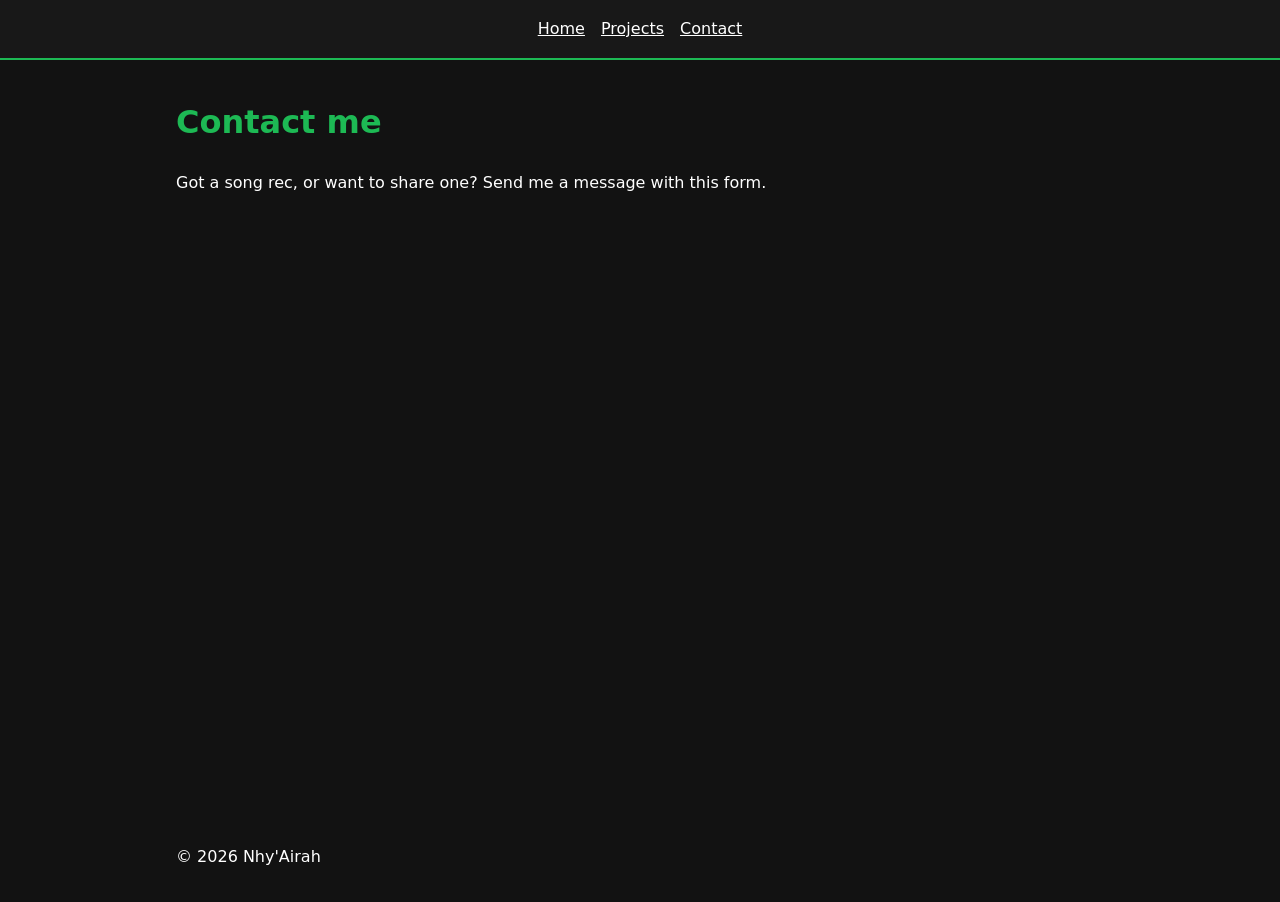
==== contact.html @ c14b2f05 "first commit" ====
<!DOCTYPE html>
<html lang="en">
<head>
  <meta charset="UTF-8">
  <!-- Checklist 3: the viewport meta tag -->
  <meta name="viewport" content="width=device-width, initial-scale=1">
  <title>Contact | nhy</title>
  <link rel="stylesheet" href="styles.css">
</head>
<body>
  <header>
    <nav class="container">
      <a href="index.html">Home</a>
      <a href="project.html">Projects</a>
      <a href="contact.html">Contact</a>
    </nav>
  </header>

  <main class="container">
    <h1>Contact me</h1>
    <p>Got a song rec, or want to share one? Send me a message with this form.</p>

    <!-- Paste your own Google Form here. In Google Forms, click Send,
         then the < > tab, then Copy. Replace the whole iframe line. -->
    <section class="contact-form">
      <iframe src="https://docs.google.com/forms/d/e/1FAIpQLSfEPIPXZ9T4dBnvYVV7aof5RLbKCg4PckZoDl3rTDmBmNgjdA/viewform?embedded=true" width="640" height="585" frameborder="0" marginheight="0" marginwidth="0">Loading…</iframe>
    </section>
  </main>

  <footer class="container">
    <p>&copy; 2026 Nhy'Airah</p>
  </footer>
</body>
</html>
---- styles.css ----
/* ================================================================
   styles.css: one stylesheet for all three pages.
   Flexbox or Grid? Flexbox lines items up in ONE direction, like
   books on a shelf: the nav and the three cards. Grid places items
   in rows AND columns at once, like a chessboard: the projects.
   Mobile-first: the rules at the top are the phone layout.
   The @media block at the bottom adds columns on wider screens.
   Each "Checklist" comment matches a row of the A4 checklist.
   Checklist 7: check it in the DevTools device toolbar, at 375px
   (one column, no sideways scrolling) and at 1280px (columns).
   ================================================================ */

/* Disclosure: (Anthropic) Claude was used to help adapt the starter
   files to my music site, pick the Spotify-style colors, and check my
   work against the Assignment 4 checklist. */

/* Make widths behave. Leave this line as it is. */
* { box-sizing: border-box; }

/* Your variables: change a color here, and the whole site follows */
:root {
  --brand: #1db954;
  --bg: #121212;
  --light: #181818;
  --text: #ffffff;
  --muted: #b3b3b3;
  --space: 1rem;
}

/* The voice: typography for the whole site */
body {
  margin: 0;
  font-family: system-ui, sans-serif;
  line-height: 1.6;
  color: var(--text);
  background-color: var(--bg);
}

figcaption { color: var(--muted); }

h1, h2, h3, a { color: var(--brand); }

/* The intro line (an id selector) */
#intro { font-size: 1.25rem; }

/* Photos and the form never get wider than the screen */
img, iframe { max-width: 100%; }

/* Checklist 6: a centered container (max-width + margin: 0 auto) */
.container {
  max-width: 960px;
  margin: 0 auto;
  padding: var(--space);
}

/* Checklist 1: the nav bar (Flexbox) */
header {
  background: var(--light);
  border-bottom: 2px solid var(--brand);
}
nav {
  display: flex;
  justify-content: center;
  align-items: center;
  gap: var(--space);
}
nav a { color: var(--text); }

/* Each card gets a frame (a class selector and the box model) */
.card {
  color: var(--text);
  background: var(--light);
  border: 2px solid var(--brand);
  padding: var(--space);
}

/* The table: room inside each cell */
table { border-collapse: collapse; }
th, td {
  padding: 0.25rem 1rem;
  border: 1px solid var(--brand);
  text-align: left;
}

/* Center the embedded form (In-class Exercise #5) */
.contact-form {
  display: flex;
  justify-content: center;
}

/* Checklist 5, part 1 (mobile-first): the phone layout comes first.
   These rules work on every screen. 1fr makes one column, so the
   cards and the projects stack. Checklist 4: display: grid. */
.cards, .gallery {
  display: grid;
  grid-template-columns: 1fr;
  gap: 2rem;
}

/* Checklist 5, part 2: this media query ADDS columns on wider screens.
   min-width: 600px means "only when the screen is 600px or wider".
   On a phone, the browser skips this whole block, so one column stays. */
@media (min-width: 600px) {
  /* Checklist 2: the three cards sit in one row (Flexbox + gap) */
  .cards {
    display: flex;
    gap: 2rem;
  }
  .cards .card { flex: 1; }
  /* Checklist 4: the projects get three columns */
  .gallery {
    grid-template-columns: repeat(3, 1fr);
  }
}
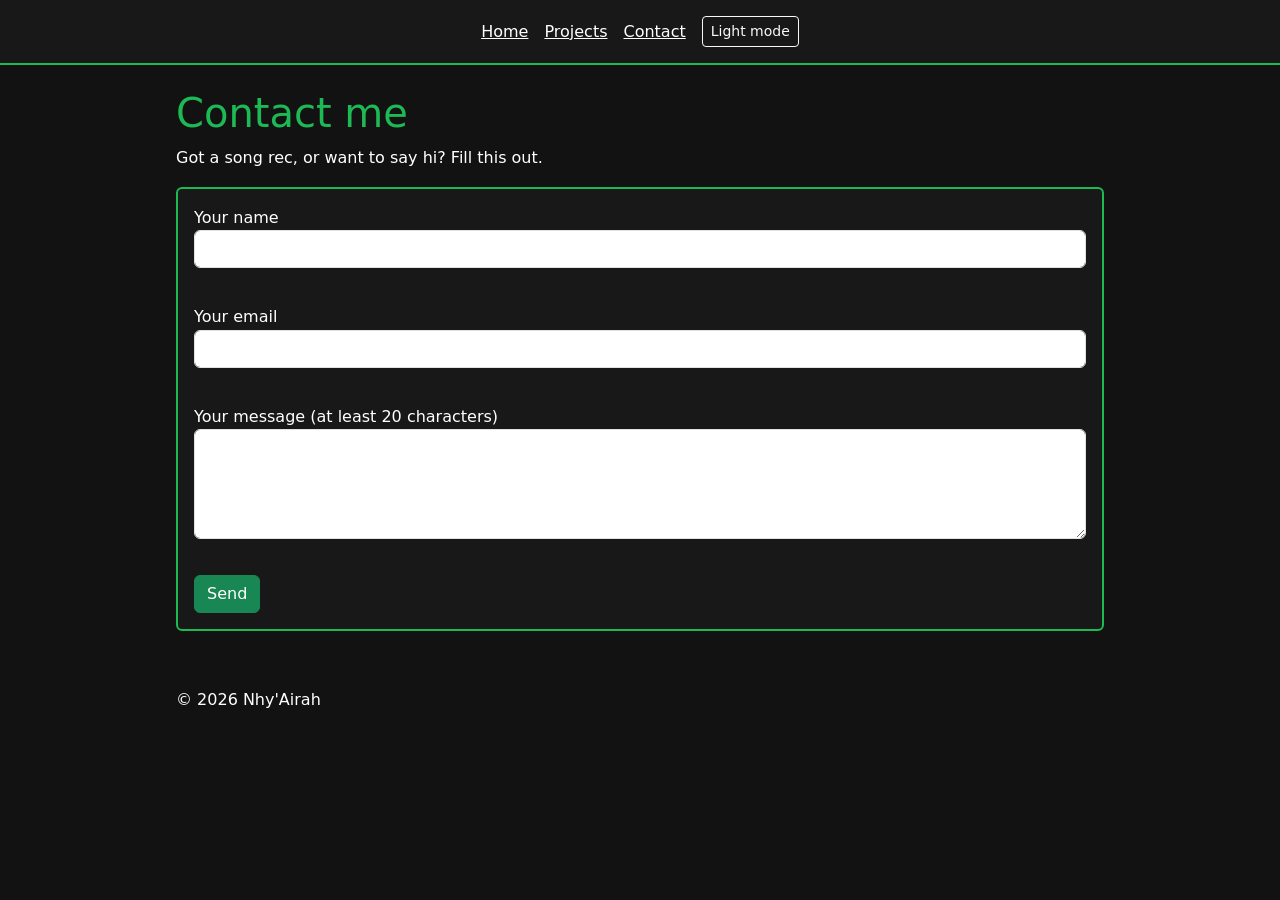
==== commit 268f6715: "assignment 7 portfolio" ====
--- a/contact.html
+++ b/contact.html
@@ -2,9 +2,9 @@
 <html lang="en">
 <head>
   <meta charset="UTF-8">
-  <!-- Checklist 3: the viewport meta tag -->
   <meta name="viewport" content="width=device-width, initial-scale=1">
   <title>Contact | nhy</title>
+  <link rel="stylesheet" href="https://cdn.jsdelivr.net/npm/bootstrap@5.3.3/dist/css/bootstrap.min.css">
   <link rel="stylesheet" href="styles.css">
 </head>
 <body>
@@ -13,22 +13,37 @@
       <a href="index.html">Home</a>
       <a href="project.html">Projects</a>
       <a href="contact.html">Contact</a>
+      <button id="theme-btn" class="btn btn-sm btn-outline-light" type="button">Light mode</button>
     </nav>
   </header>
 
-  <main class="container">
+  <main class="container py-4">
     <h1>Contact me</h1>
-    <p>Got a song rec, or want to share one? Send me a message with this form.</p>
+    <p>Got a song rec, or want to say hi? Fill this out.</p>
 
-    <!-- Paste your own Google Form here. In Google Forms, click Send,
-         then the < > tab, then Copy. Replace the whole iframe line. -->
-    <section class="contact-form">
-      <iframe src="https://docs.google.com/forms/d/e/1FAIpQLSfEPIPXZ9T4dBnvYVV7aof5RLbKCg4PckZoDl3rTDmBmNgjdA/viewform?embedded=true" width="640" height="585" frameborder="0" marginheight="0" marginwidth="0">Loading…</iframe>
-    </section>
+    <form id="contact-form" class="card card-body">
+      <label for="name">Your name</label>
+      <input id="name" class="form-control mb-1" type="text" required>
+      <p id="name-msg" class="field-msg" aria-live="polite"></p>
+
+      <label for="email">Your email</label>
+      <input id="email" class="form-control mb-1" type="email" required>
+      <p id="email-msg" class="field-msg" aria-live="polite"></p>
+
+      <label for="message">Your message (at least 20 characters)</label>
+      <textarea id="message" class="form-control mb-1" rows="4" required></textarea>
+      <p id="message-msg" class="field-msg" aria-live="polite"></p>
+
+      <button class="btn btn-success align-self-start" type="submit" id="send-btn">Send</button>
+    </form>
+    <p id="thanks" class="mt-3" aria-live="polite"></p>
   </main>
 
   <footer class="container">
     <p>&copy; 2026 Nhy'Airah</p>
   </footer>
+
+  <script src="theme.js"></script>
+  <script src="contact.js"></script>
 </body>
 </html>
--- a/styles.css
+++ b/styles.css
@@ -9,10 +9,6 @@
    Checklist 7: check it in the DevTools device toolbar, at 375px
    (one column, no sideways scrolling) and at 1280px (columns).
    ================================================================ */
-
-/* Disclosure: (Anthropic) Claude was used to help adapt the starter
-   files to my music site, pick the Spotify-style colors, and check my
-   work against the Assignment 4 checklist. */
 
 /* Make widths behave. Leave this line as it is. */
 * { box-sizing: border-box; }
@@ -62,6 +58,7 @@
   display: flex;
   justify-content: center;
   align-items: center;
+  flex-wrap: wrap;
   gap: var(--space);
 }
 nav a { color: var(--text); }
@@ -73,6 +70,16 @@
   border: 2px solid var(--brand);
   padding: var(--space);
 }
+
+/* A6 feature: the Add rec button (an id selector) uses my own colors */
+#add-rec {
+  background-color: var(--brand);
+  border-color: var(--brand);
+  color: var(--bg);
+}
+
+/* A6 feature: the message under the buttons is a softer gray */
+#rec-message { color: var(--muted); }
 
 /* The table: room inside each cell */
 table { border-collapse: collapse; }
@@ -112,3 +119,33 @@
     grid-template-columns: repeat(3, 1fr);
   }
 }
+
+/* ---------------- Assignment 7 additions ---------------- */
+
+/* Dark mode button: the site starts dark, the button toggles the class "light" on body.
+   Same variable names, so every rule above follows. */
+body.light {
+  --brand: #0b6b2d;
+  --bg: #ffffff;
+  --light: #f2f2f2;
+  --text: #121212;
+  --muted: #4d4d4d;
+}
+body.light .btn-outline-light {
+  --bs-btn-color: var(--text);
+  --bs-btn-border-color: var(--text);
+  --bs-btn-hover-color: var(--bg);
+  --bs-btn-hover-bg: var(--text);
+  --bs-btn-hover-border-color: var(--text);
+  --bs-btn-active-color: var(--bg);
+  --bs-btn-active-bg: var(--text);
+  --bs-btn-active-border-color: var(--text);
+}
+body.light #add-rec, body.light .btn-success { color: #ffffff; background-color: var(--brand); border-color: var(--brand); }
+
+/* Contact form messages sit right under each field */
+#contact-form { display: flex; flex-direction: column; }
+.field-msg { color: var(--muted); min-height: 1.5rem; margin-bottom: 0.5rem; }
+
+/* Project cards: pictures fill the card width */
+.gallery .card img { width: 100%; height: auto; margin-bottom: var(--space); }
